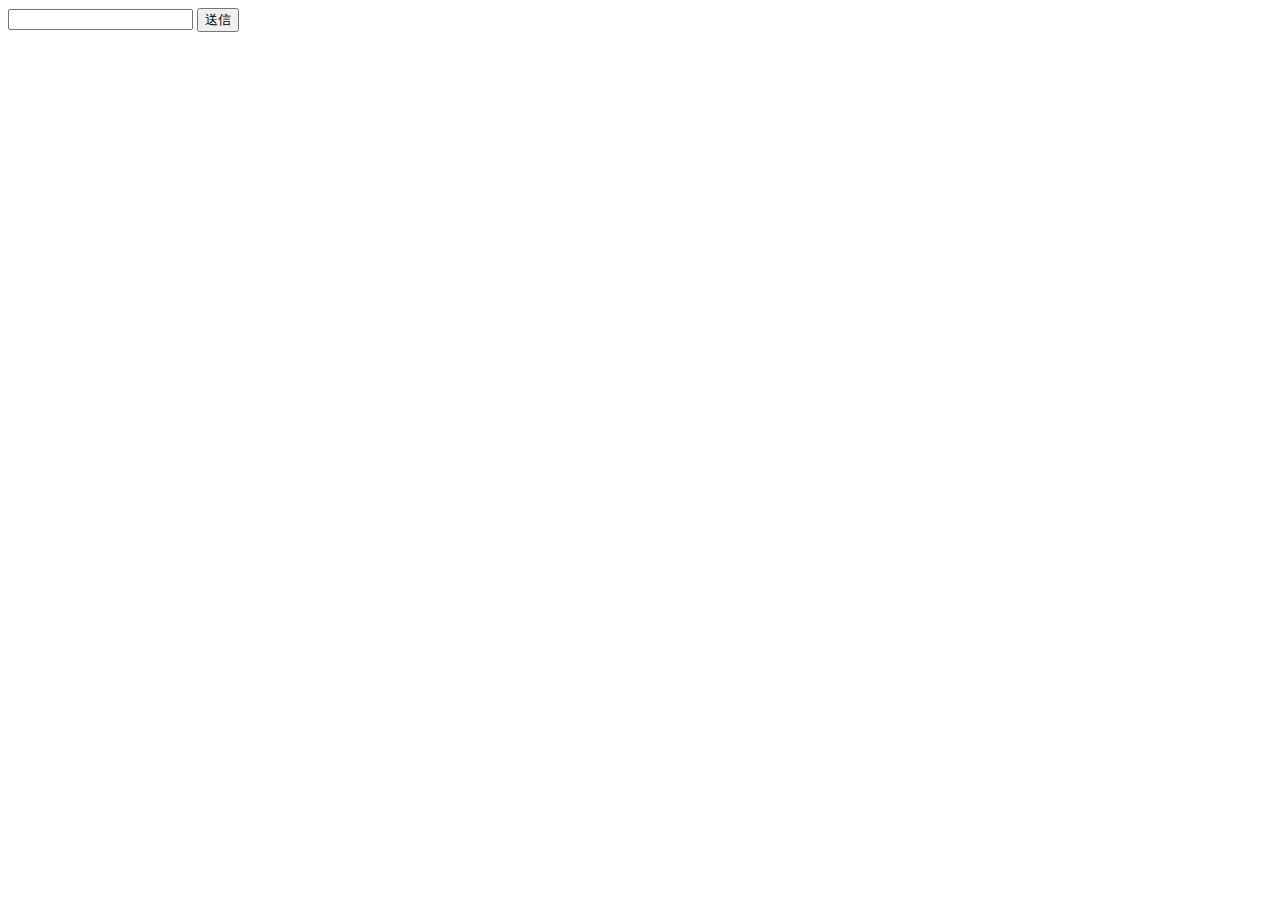
==== chat/index.html @ 8da5bed3 "a" ====
<!DOCTYPE html>
<html lang="jp">
    <head>
        <meta charset="utf-8">
        <title>Taru-Chat</title>
        <script src="https://code.jquery.com/jquery-3.3.1.js"></script>
        <script src="./chat.js"></script>

        <link href="./chat.css" rel="stylesheet">
     </head>
 
    <body>
         <form method="post" onsubmit="writeMessage(); return false;">
            <input id="message" name="message" type="text" value="" />
            <input type="button" value="送信" onclick="writeMessage()">
        </form>
         <div id="messageTextBox"></div>
    </body>
</html>
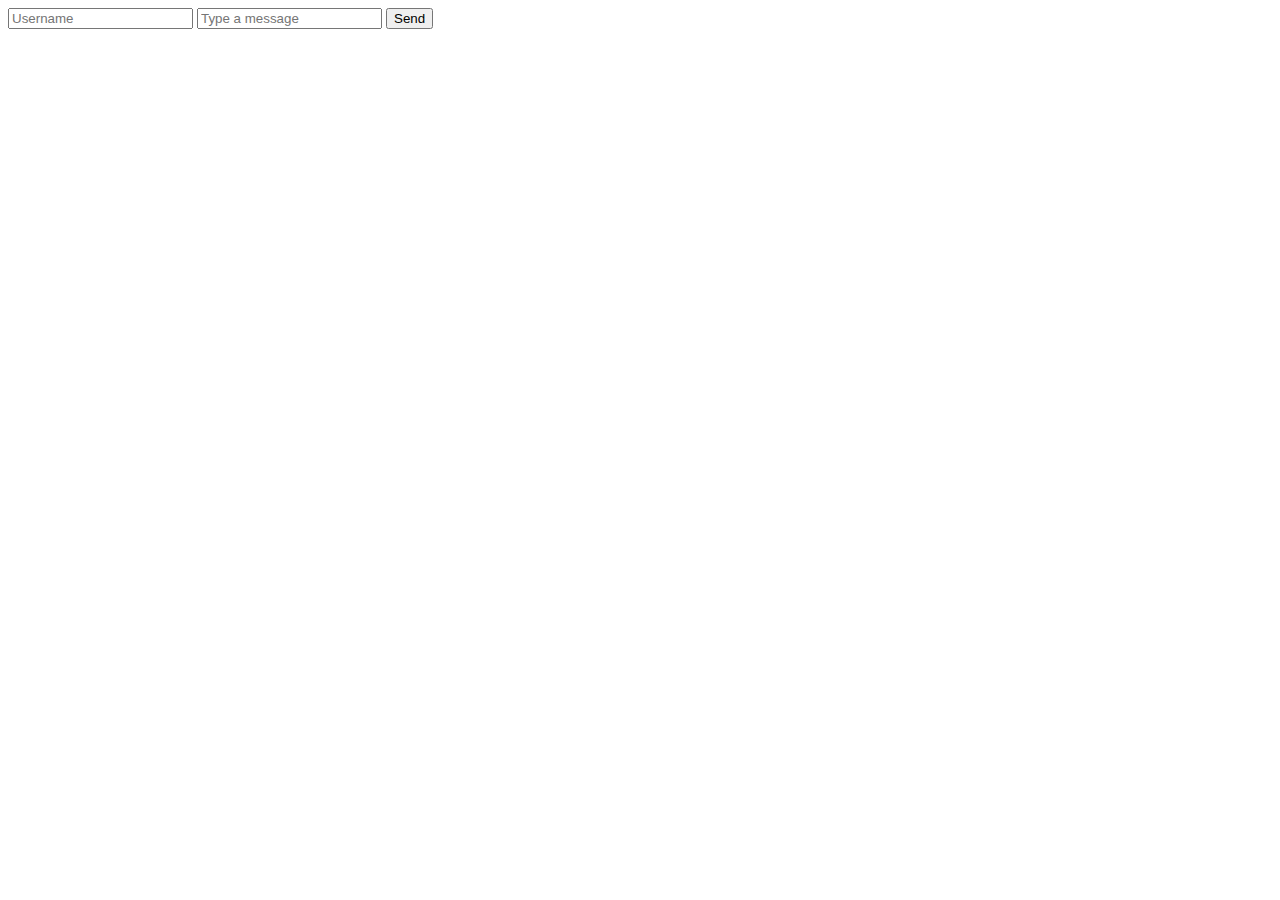
==== commit f110156c: "a" ====
--- a/chat/index.html
+++ b/chat/index.html
@@ -1,19 +1,17 @@
 <!DOCTYPE html>
-<html lang="jp">
-    <head>
-        <meta charset="utf-8">
-        <title>Taru-Chat</title>
-        <script src="https://code.jquery.com/jquery-3.3.1.js"></script>
-        <script src="./chat.js"></script>
-
-        <link href="./chat.css" rel="stylesheet">
-     </head>
- 
-    <body>
-         <form method="post" onsubmit="writeMessage(); return false;">
-            <input id="message" name="message" type="text" value="" />
-            <input type="button" value="送信" onclick="writeMessage()">
-        </form>
-         <div id="messageTextBox"></div>
-    </body>
+<html lang="en">
+<head>
+    <meta charset="UTF-8">
+    <title>Chat Application</title>
+    <link rel="stylesheet" href="css/styles.css">
+</head>
+<body>
+    <div id="chat-box"></div>
+    <form id="chat-form">
+        <input type="text" id="username" placeholder="Username" required>
+        <input type="text" id="message" placeholder="Type a message" required>
+        <button type="submit">Send</button>
+    </form>
+    <script src="js/script.js"></script>
+</body>
 </html>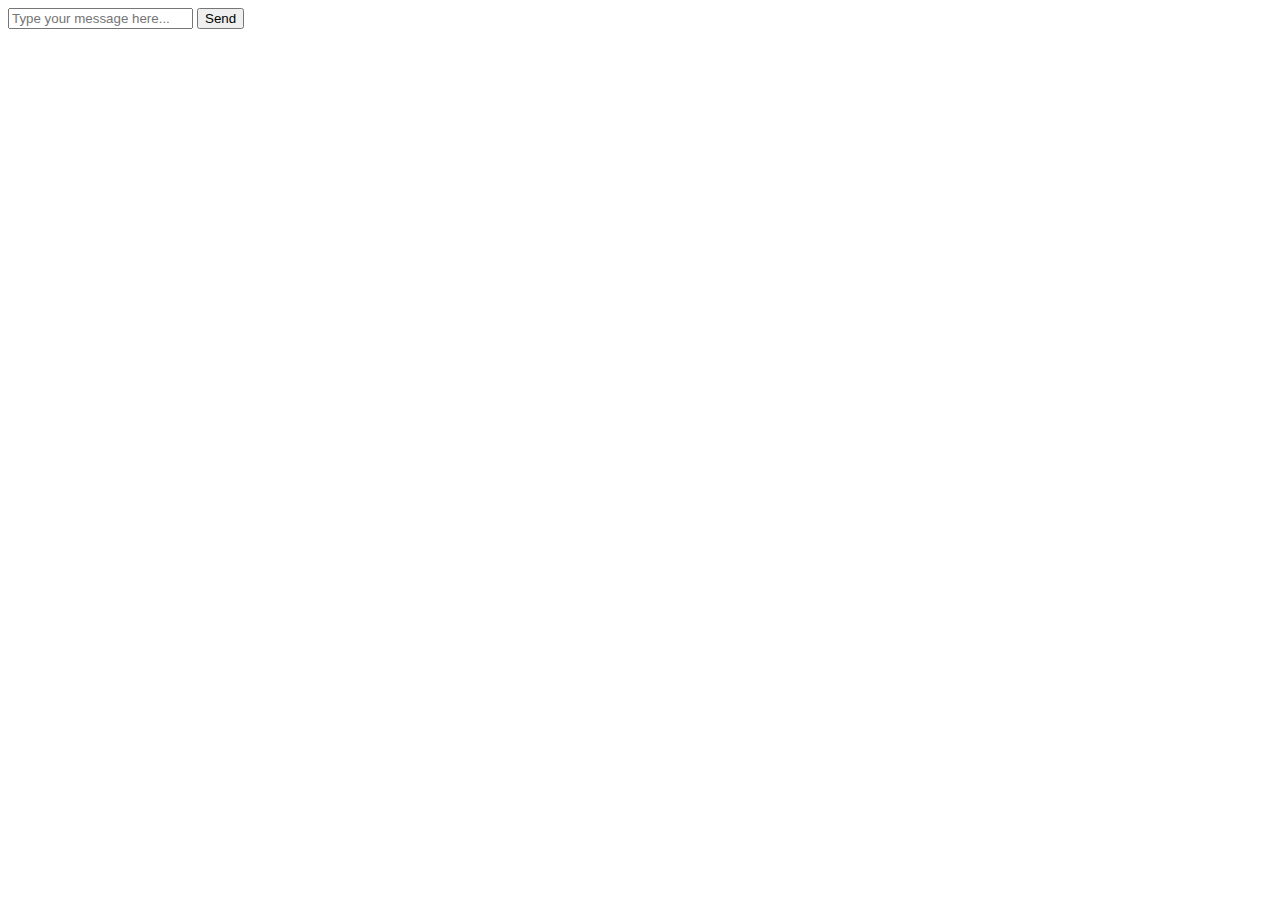
==== commit 774e0a0e: "a" ====
--- a/chat/index.html
+++ b/chat/index.html
@@ -2,16 +2,17 @@
 <html lang="en">
 <head>
     <meta charset="UTF-8">
-    <title>Chat Application</title>
-    <link rel="stylesheet" href="css/styles.css">
+    <meta name="viewport" content="width=device-width, initial-scale=1.0">
+    <title>Chat System</title>
+    <link rel="stylesheet" href="style.css">
 </head>
 <body>
-    <div id="chat-box"></div>
-    <form id="chat-form">
-        <input type="text" id="username" placeholder="Username" required>
-        <input type="text" id="message" placeholder="Type a message" required>
-        <button type="submit">Send</button>
-    </form>
-    <script src="js/script.js"></script>
+    <div class="chat-container">
+        <div class="chat-box" id="chat-box"></div>
+        <input type="text" id="message-input" placeholder="Type your message here...">
+        <button id="send-button">Send</button>
+    </div>
+    <script src="https://code.jquery.com/jquery-3.6.0.min.js"></script>
+    <script src="script.js"></script>
 </body>
-</html>+</html>
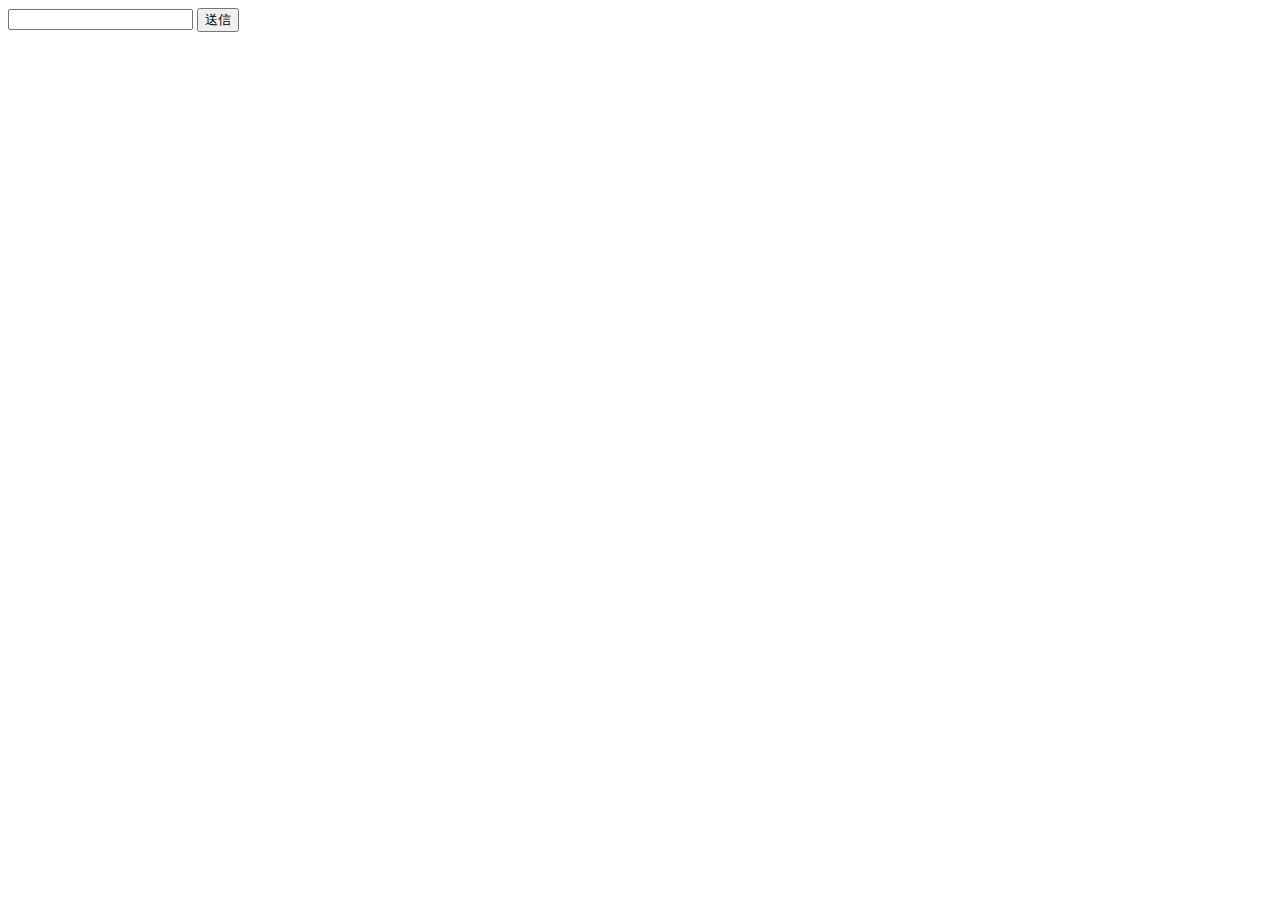
==== commit 6d76d363: "n" ====
--- a/chat/index.html
+++ b/chat/index.html
@@ -1,18 +1,40 @@
 <!DOCTYPE html>
-<html lang="en">
+<html lang="ja">
 <head>
     <meta charset="UTF-8">
-    <meta name="viewport" content="width=device-width, initial-scale=1.0">
-    <title>Chat System</title>
-    <link rel="stylesheet" href="style.css">
+    <title>チャットアプリ</title>
+    <script>
+        function sendMessage() {
+            var message = document.getElementById('message').value;
+            var xhr = new XMLHttpRequest();
+            xhr.open("POST", "send_message.php", true);
+            xhr.setRequestHeader("Content-Type", "application/x-www-form-urlencoded");
+            xhr.onreadystatechange = function () {
+                if (xhr.readyState == 4 && xhr.status == 200) {
+                    document.getElementById('message').value = '';
+                    loadMessages();
+                }
+            };
+            xhr.send("message=" + encodeURIComponent(message));
+        }
+
+        function loadMessages() {
+            var xhr = new XMLHttpRequest();
+            xhr.open("GET", "get_messages.php", true);
+            xhr.onreadystatechange = function () {
+                if (xhr.readyState == 4 && xhr.status == 200) {
+                    document.getElementById('chat').innerHTML = xhr.responseText;
+                }
+            };
+            xhr.send();
+        }
+
+        setInterval(loadMessages, 1000);
+    </script>
 </head>
-<body>
-    <div class="chat-container">
-        <div class="chat-box" id="chat-box"></div>
-        <input type="text" id="message-input" placeholder="Type your message here...">
-        <button id="send-button">Send</button>
-    </div>
-    <script src="https://code.jquery.com/jquery-3.6.0.min.js"></script>
-    <script src="script.js"></script>
+<body onload="loadMessages()">
+    <div id="chat"></div>
+    <input type="text" id="message" />
+    <button onclick="sendMessage()">送信</button>
 </body>
 </html>
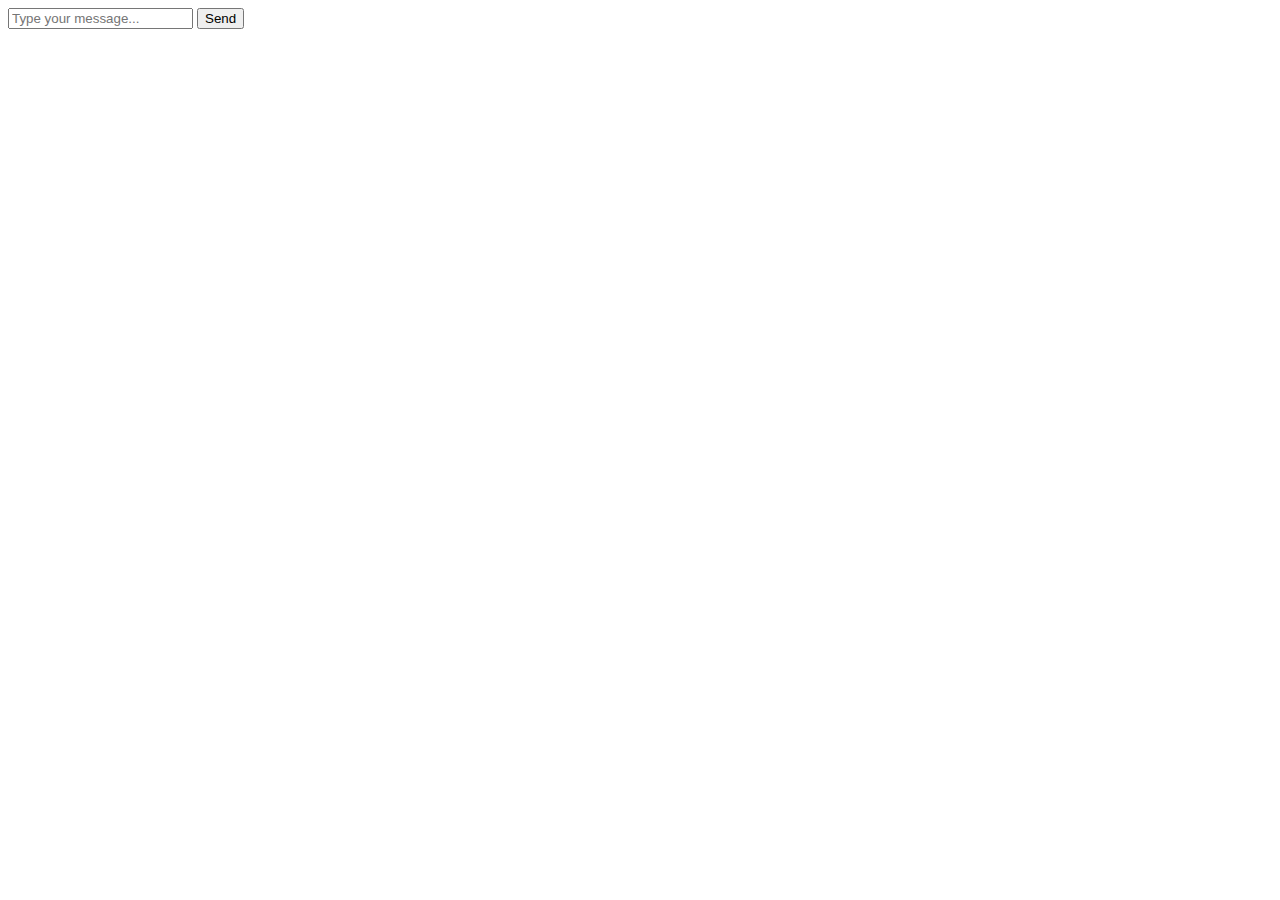
==== commit 63fe6acf: "a" ====
--- a/chat/index.html
+++ b/chat/index.html
@@ -1,40 +1,18 @@
 <!DOCTYPE html>
-<html lang="ja">
+<html lang="en">
 <head>
     <meta charset="UTF-8">
-    <title>チャットアプリ</title>
-    <script>
-        function sendMessage() {
-            var message = document.getElementById('message').value;
-            var xhr = new XMLHttpRequest();
-            xhr.open("POST", "send_message.php", true);
-            xhr.setRequestHeader("Content-Type", "application/x-www-form-urlencoded");
-            xhr.onreadystatechange = function () {
-                if (xhr.readyState == 4 && xhr.status == 200) {
-                    document.getElementById('message').value = '';
-                    loadMessages();
-                }
-            };
-            xhr.send("message=" + encodeURIComponent(message));
-        }
-
-        function loadMessages() {
-            var xhr = new XMLHttpRequest();
-            xhr.open("GET", "get_messages.php", true);
-            xhr.onreadystatechange = function () {
-                if (xhr.readyState == 4 && xhr.status == 200) {
-                    document.getElementById('chat').innerHTML = xhr.responseText;
-                }
-            };
-            xhr.send();
-        }
-
-        setInterval(loadMessages, 1000);
-    </script>
+    <meta name="viewport" content="width=device-width, initial-scale=1.0">
+    <title>Simple Chat Application</title>
+    <link rel="stylesheet" href="styles.css">
 </head>
-<body onload="loadMessages()">
-    <div id="chat"></div>
-    <input type="text" id="message" />
-    <button onclick="sendMessage()">送信</button>
+<body>
+    <div class="container">
+        <div id="chat-box"></div>
+        <input type="text" id="message-input" placeholder="Type your message...">
+        <button id="send-btn">Send</button>
+    </div>
+    <script src="https://ajax.googleapis.com/ajax/libs/jquery/3.6.0/jquery.min.js"></script>
+    <script src="script.js"></script>
 </body>
 </html>
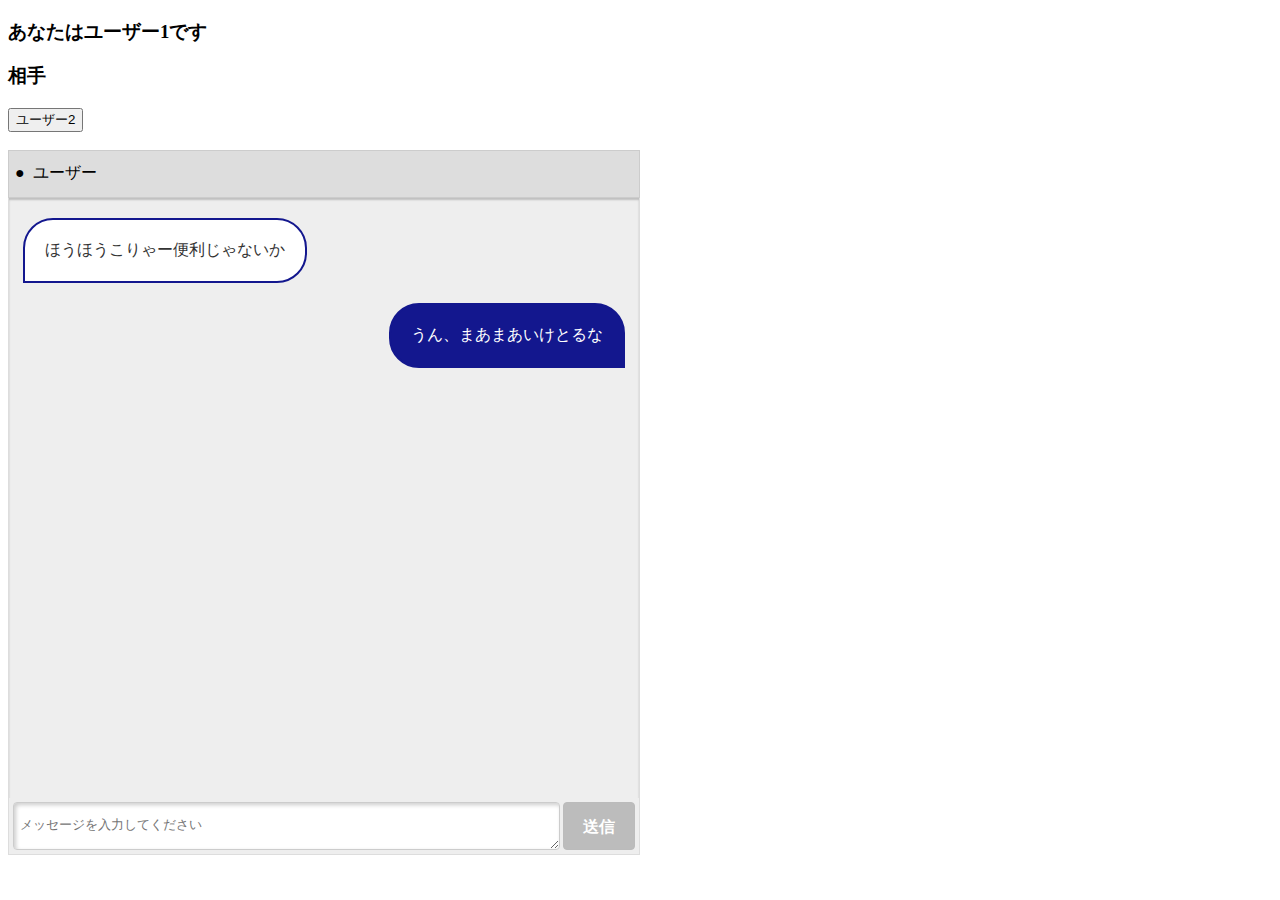
==== commit 05ba790e: "g" ====
--- a/chat/index.html
+++ b/chat/index.html
@@ -1,18 +1,65 @@
 <!DOCTYPE html>
-<html lang="en">
+<html lang="ja">
 <head>
     <meta charset="UTF-8">
     <meta name="viewport" content="width=device-width, initial-scale=1.0">
-    <title>Simple Chat Application</title>
-    <link rel="stylesheet" href="styles.css">
+    <title>チャットサンプル</title>
+    <link type="text/css" rel="stylesheet" href="css/bmesse.css" />
+    <script src="https://code.jquery.com/jquery-3.6.0.min.js"></script>
 </head>
 <body>
-    <div class="container">
-        <div id="chat-box"></div>
-        <input type="text" id="message-input" placeholder="Type your message...">
-        <button id="send-btn">Send</button>
+    <!-- 自分やユーザーの情報 -->
+    <h3 id="me" user_id="1">あなたはユーザー1です</h3>
+    <h3 id="partner" thread_id="1">相手</h3>
+    <div id="users">
+        <button class="user" user_id="2">ユーザー2</button>
     </div>
-    <script src="https://ajax.googleapis.com/ajax/libs/jquery/3.6.0/jquery.min.js"></script>
-    <script src="script.js"></script>
+    <br>
+    <div id="your_container">
+        <!-- チャットの外側部分① -->
+        <div id="bms_messages_container">
+            <!-- ヘッダー部分② -->
+            <div id="bms_chat_header">
+                <!--ステータス-->
+                <div id="bms_chat_user_status">
+                    <!--ステータスアイコン-->
+                    <div id="bms_status_icon">●</div>
+                    <!--ユーザー名-->
+                    <div id="bms_chat_user_name">ユーザー</div>
+                </div>
+            </div>
+
+            <!-- タイムライン部分③ -->
+            <div id="bms_messages">
+                <!--メッセージ１（左側）-->
+                <div class="bms_message bms_left">
+                    <div class="bms_message_box">
+                        <div class="bms_message_content">
+                            <div class="bms_message_text">ほうほうこりゃー便利じゃないか</div>
+                        </div>
+                    </div>
+                </div>
+                <div class="bms_clear"></div><!-- 回り込みを解除（スタイルはcssで充てる） -->
+
+                <!--メッセージ２（右側）-->
+                <div class="bms_message bms_right">
+                    <div class="bms_message_box">
+                        <div class="bms_message_content">
+                            <div class="bms_message_text">うん、まあまあいけとるな</div>
+                        </div>
+                    </div>
+                </div>
+                <div class="bms_clear"></div><!-- 回り込みを解除（スタイルはcssで充てる） -->
+            </div>
+
+            <!-- テキストボックス、送信ボタン④ -->
+            <div id="bms_send">
+                <textarea id="bms_send_message" placeholder="メッセージを入力してください"></textarea>
+                <div id="bms_send_btn">送信</div>
+            </div>
+        </div>
+    </div>
+
+    <script src="js/chat.js"></script>
 </body>
 </html>
--- a/chat/css/bmesse.css
+++ b/chat/css/bmesse.css
@@ -0,0 +1,157 @@
+#your_container{
+    /* 高さや幅など、好きな様に設定
+    bms_messages_containerの方で、縦横いっぱいに広がってくれるので、
+    ここで充てた高さと横幅がそのままスタイルになる仕組み */
+
+    height:600px;/*ここはご自由に*/
+    width: 50%;/*ここはご自由に*/
+}
+/* チャットの外側部分① */
+#bms_messages_container{
+    height: 100%;/*your_containerに対して100%になる */
+    width: 100%;/*your_containerに対して100%になる */
+    background-color: #eee;
+}
+
+/* ヘッダー部分② */
+#bms_chat_header {
+    padding: 6px;/*隙間調整*/
+    font-size: 16px;
+    height: 34px;
+    background: #ddd;
+    border: 1px solid #ccc;
+}
+    /* ステータスマークとユーザー名 */
+    #bms_chat_user_status {
+        float: left;/* bms_chat_headerに対して左寄せ */
+    }
+    /* ステータスマーク */
+    #bms_status_icon {
+        float: left;/* bms_chat_user_statusに対して左寄せ */
+        line-height: 2em;/*高さ調整*/
+    }
+    /* ユーザー名 */
+    #bms_chat_user_name {
+        float: left;/* bms_chat_user_statusに対して左寄せ */
+        line-height: 2em;/*高さ調整*/
+        padding-left: 8px;
+    }
+
+/* タイムライン部分③ */
+#bms_messages {
+    overflow: auto;/* スクロールを効かせつつ、メッセージがタイムラインの外に出ないようにする */
+    height:100%;/*テキストエリアが下に張り付く様にする*/
+    border-right: 1px solid #ddd;
+    border-left: 1px solid #ddd;
+    background-color: #eee;
+    box-shadow: 0px 2px 2px 0px rgba(0,0,0,0.2) inset;/*ヘッダーの下に影を入れる*/
+}
+    /* メッセージ全般のスタイル */
+    .bms_message {
+        margin: 0px;
+        padding: 0 14px;/*吹き出しがタイムラインの側面にひっつかない様に隙間を開ける*/
+        font-size: 16px;
+        word-wrap: break-word;/* 吹き出し内で自動で改行 */
+        white-space: normal;/*指定widthに合わせて、文字を自動的に改行*/
+    }/*
+         *追加
+         */
+         .bms_message_box{
+            margin-top: 20px;/*上下の吹き出しがひっつかない様に隙間を入れる*/
+            max-width: 100%;/*文字が長くなった時に吹き出しがタイムラインからはみ出さない様にする*/
+            font-size: 16px;
+        }
+            /*
+            *追加
+            */
+            .bms_message_content{
+                padding: 20px;/*文字や画像（コンテンツ）の外側に隙間を入れる*/
+            }
+
+        /* メッセージ１（左側） */
+        .bms_left {
+            float: left;/*吹き出しをbms_messagesに対して左寄せ*/
+            line-height: 1.3em;
+        }
+            /*
+            *追加
+            */
+            .bms_left .bms_message_box {
+                color: #333;/*テキストを黒にする*/
+                background: #fff;
+                border: 2px solid #13178E;
+                border-radius: 30px 30px 30px 0px;/*左下だけ尖らせて吹き出し感を出す*/
+                margin-right: 50px;/*左側の発言だとわかる様に、吹き出し右側に隙間を入れる*/
+            }
+
+        /* メッセージ２（右側） */
+        .bms_right {
+            float: right;/*吹き出しをbms_messagesに対して右寄せ*/
+            line-height: 1.3em;
+        }
+            /*
+            *追加
+            */
+            .bms_right .bms_message_box {
+                color: #fff;/*テキストを白にする*/
+                background: #13178E;
+                border: 2px solid #13178E;
+                border-radius: 30px 30px 0px 30px;/*右下だけ尖らせて吹き出し感を出す*/
+                margin-left: 50px;/*右側の発言だとわかる様に、吹き出し左側に隙間を入れる*/
+            }
+    /* メッセージ１（左側） */
+    .bms_left {
+        float: left;/*吹き出しをbms_messagesに対して左寄せ*/
+        line-height: 1.3em;
+    }
+    /* メッセージ２（右側） */
+    .bms_right {
+        float: right;/*吹き出しをbms_messagesに対して右寄せ*/
+        line-height: 1.3em;
+    }
+    /* 回り込みを解除 */
+    .bms_clear {
+        clear: both; /* 左メッセージと右メッセージの回り込み(float)の効果の干渉を防ぐために必要（これが無いと、自分より下のメッセージにfloatが影響する） */
+
+    }
+
+/* テキストエリア、送信ボタン④ */
+#bms_send {
+    background-color:#eee;/*タイムラインの色と同じにする*/
+    border-right: 1px solid #ddd;
+    border-left: 1px solid #ddd;
+    border-bottom: 1px solid #ddd;
+    height: 48px;
+    padding: 4px;
+}
+    #bms_send_message{
+        width: calc(100% - 75px);/*常に送信ボタンの横幅を引いたサイズに動的に計算*/
+        line-height: 16px;
+        height: 48px;
+        padding: 14px 6px 0px 6px;/*文字がテキストエリアの中心になる様に隙間調整*/
+        border: 1px solid #ccc;
+        border-radius: 4px;/*角丸*/
+        text-align: left;/*文字を左寄せ*/
+        box-shadow: 2px 2px 4px 0px rgba(0,0,0,0.2) inset;/*内側に影を入れてテキストエリアらしくした*/
+        box-sizing: border-box;/*paddingとborderの要素の高さと幅の影響をなくす（要素に高さと幅を含める）*/
+
+    }
+    #bms_send_btn {
+        width: 72px;
+        height: 48px;
+        font-size: 16px;
+        line-height: 3em;
+        float: right;/*bms_sendに対して右寄せ*/
+        color: #fff;
+        font-weight: bold;
+        background: #bcbcbc;
+        text-align: center;/*文字をボタン中央に表示*/
+        border: 1px solid #bbb;
+        border-radius: 4px;/*角丸*/
+        box-sizing: border-box;/*paddingとborderの要素の高さと幅の影響をなくす（要素に高さと幅を含める）*/
+    }
+    #bms_send_btn:hover {
+        background: #13178E; /*マウスポインタを当てた時にアクティブな色になる*/
+        cursor: pointer;/*マウスポインタを当てた時に、カーソルが指の形になる*/
+    }
+
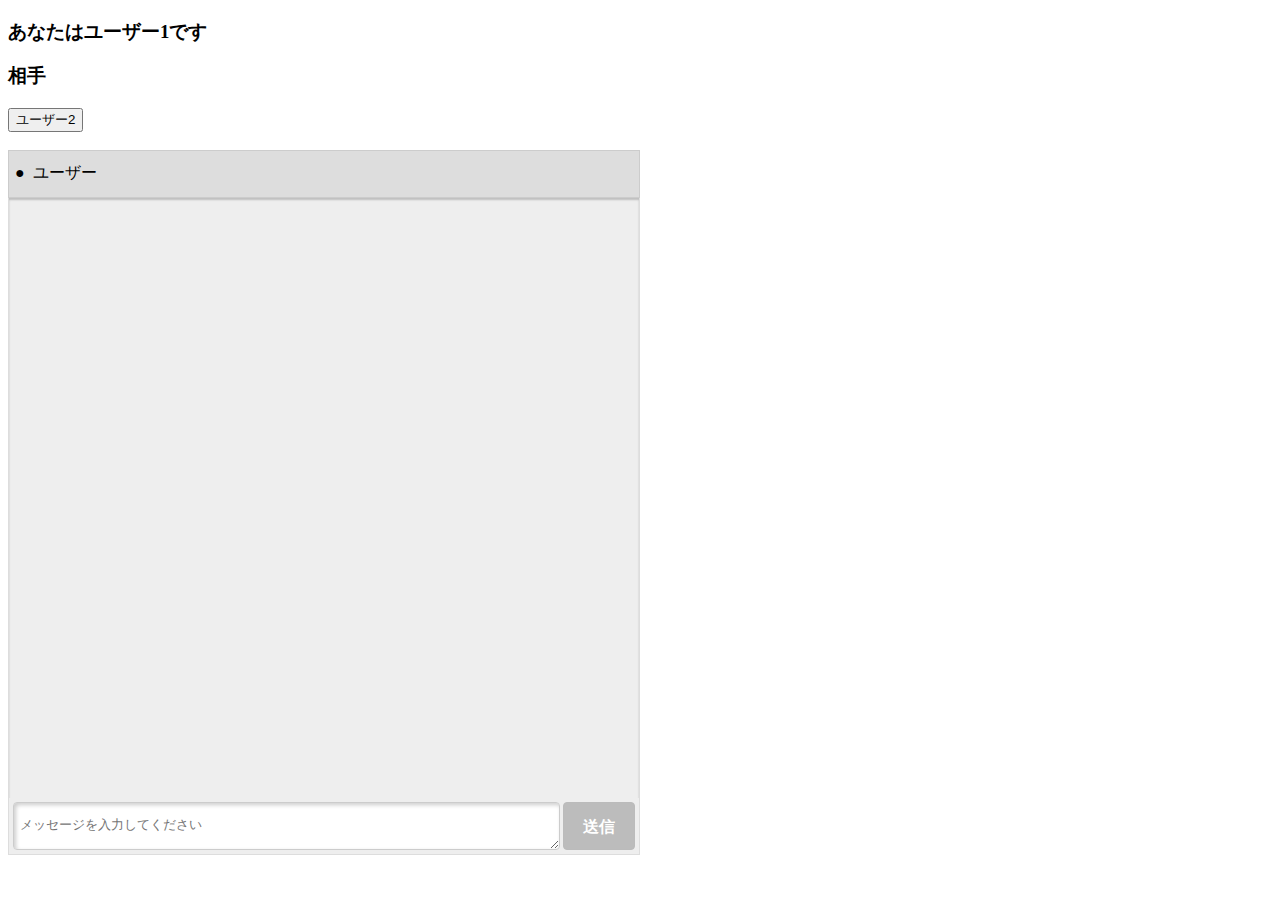
==== commit e4aca1ab: "d" ====
--- a/chat/index.html
+++ b/chat/index.html
@@ -31,25 +31,7 @@
 
             <!-- タイムライン部分③ -->
             <div id="bms_messages">
-                <!--メッセージ１（左側）-->
-                <div class="bms_message bms_left">
-                    <div class="bms_message_box">
-                        <div class="bms_message_content">
-                            <div class="bms_message_text">ほうほうこりゃー便利じゃないか</div>
-                        </div>
-                    </div>
-                </div>
-                <div class="bms_clear"></div><!-- 回り込みを解除（スタイルはcssで充てる） -->
-
-                <!--メッセージ２（右側）-->
-                <div class="bms_message bms_right">
-                    <div class="bms_message_box">
-                        <div class="bms_message_content">
-                            <div class="bms_message_text">うん、まあまあいけとるな</div>
-                        </div>
-                    </div>
-                </div>
-                <div class="bms_clear"></div><!-- 回り込みを解除（スタイルはcssで充てる） -->
+                <!-- メッセージがここに追加されます -->
             </div>
 
             <!-- テキストボックス、送信ボタン④ -->
@@ -63,3 +45,4 @@
     <script src="js/chat.js"></script>
 </body>
 </html>
+
